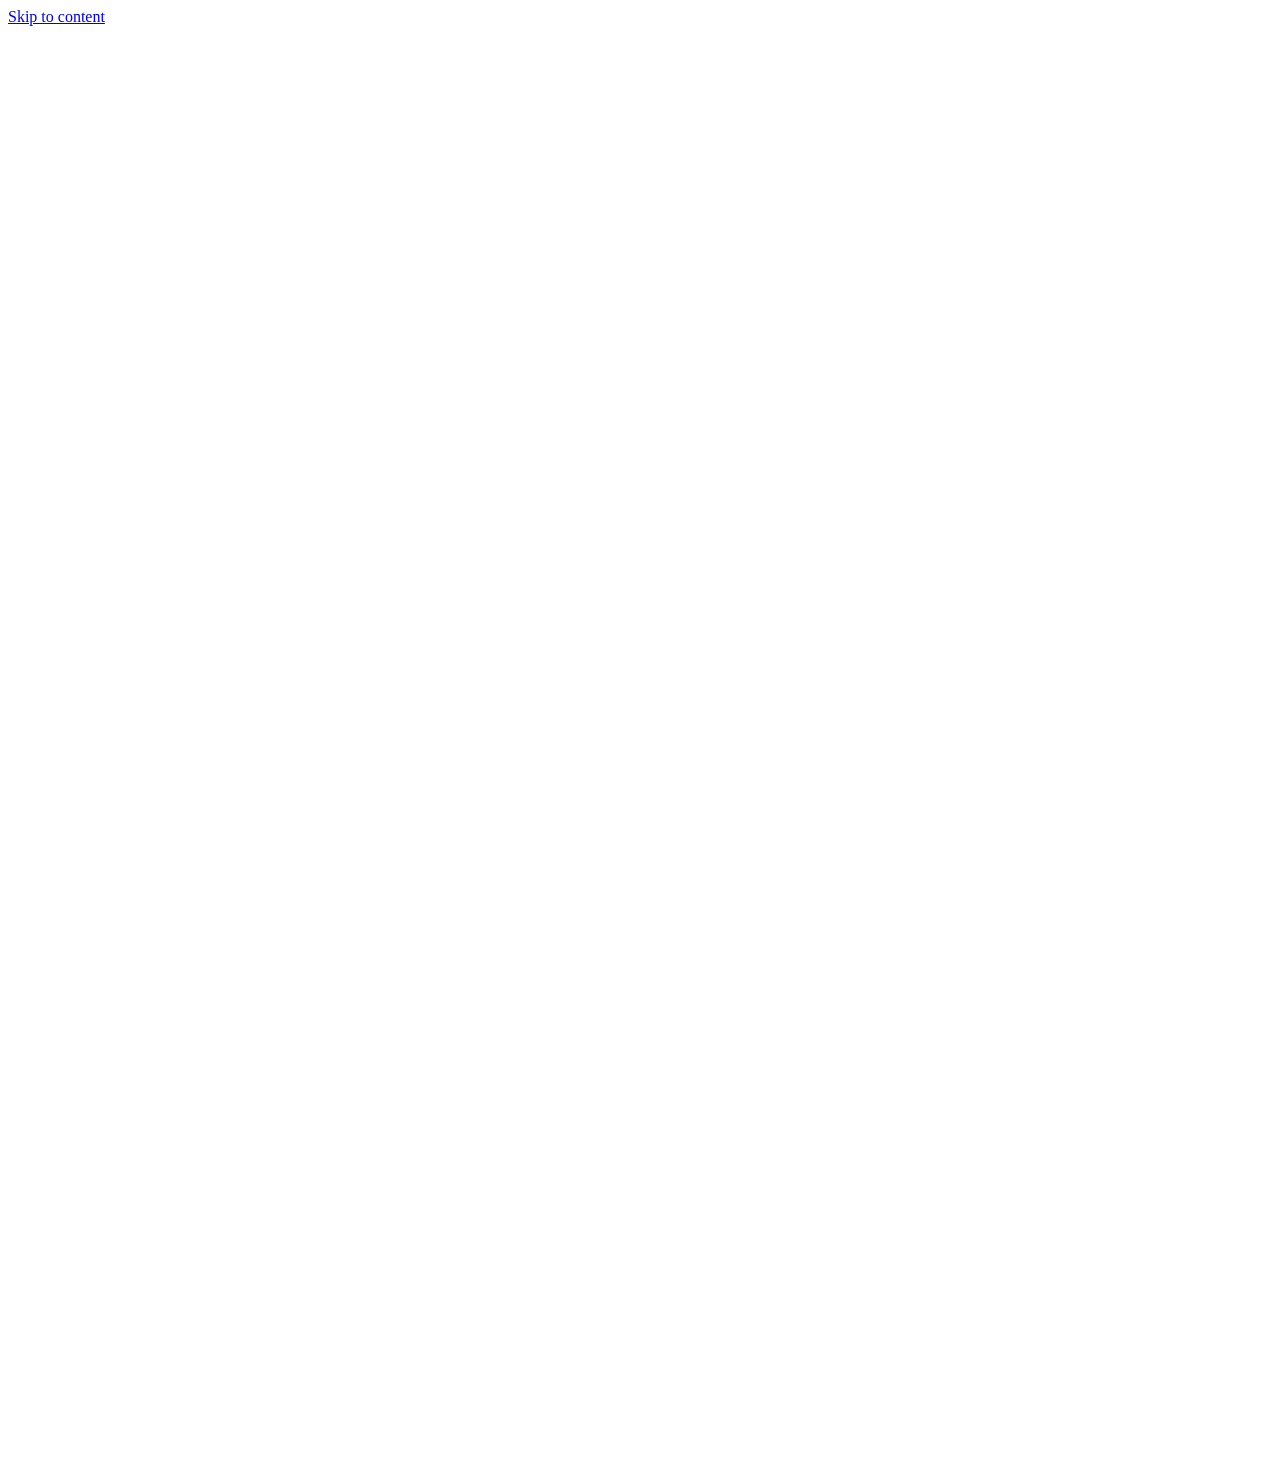
==== 404/index.html @ fbb44039 "Publish evidence-safe portfolio as static site Static export of the rebuilt pm-portfolio: seven veri" ====
<!DOCTYPE html><html lang="en" class="instrument_serif_d5e7c372-module__6NGlDq__variable plus_jakarta_sans_c3260f88-module__ES_wYa__variable"><head><meta charSet="utf-8"/><meta name="viewport" content="width=device-width, initial-scale=1"/><link rel="stylesheet" href="/tylerwilliamwick/_next/static/chunks/0h~-epq3yc2uf.css" data-precedence="next"/><link rel="preload" as="script" fetchPriority="low" href="/tylerwilliamwick/_next/static/chunks/0p8tu7idk~nwx.js"/><script src="/tylerwilliamwick/_next/static/chunks/0pqt~8bl3ukh4.js" async=""></script><script src="/tylerwilliamwick/_next/static/chunks/00ilazh50sdzh.js" async=""></script><script src="/tylerwilliamwick/_next/static/chunks/0a59xkexfu871.js" async=""></script><script src="/tylerwilliamwick/_next/static/chunks/turbopack-0uzertgz7yyrw.js" async=""></script><script src="/tylerwilliamwick/_next/static/chunks/0vhbjlxnb4~6s.js" async=""></script><script src="/tylerwilliamwick/_next/static/chunks/0chso0l1r0d9t.js" async=""></script><script src="/tylerwilliamwick/_next/static/chunks/0~n~fm.qzog68.js" async=""></script><script src="/tylerwilliamwick/_next/static/chunks/0d3shmwh5_nmn.js" async=""></script><script src="/tylerwilliamwick/_next/static/chunks/0wwnb79h1mkk2.js" async=""></script><script src="/tylerwilliamwick/_next/static/chunks/0ka051yepewro.js" async=""></script><meta name="robots" content="noindex"/><meta name="next-size-adjust" content=""/><title>Tyler Wick | GIS &amp; AI in Government | GovTech Product Leader</title><meta name="description" content="GovTech product leader specializing in GIS, location intelligence, and AI for government platforms. Case studies in geospatial integration, GeoAI assessment, and civic technology delivery."/><meta property="og:title" content="Tyler Wick | GIS &amp; AI in Government"/><meta property="og:description" content="GovTech product manager: GIS/ArcGIS integration programs, AI capability assessment, and civic workflow products. Case studies in geospatial integration and civic technology delivery."/><meta property="og:image" content="https://pm-portfolio-woad-seven.vercel.app/og-image.png"/><meta property="og:image:width" content="1200"/><meta property="og:image:height" content="630"/><meta property="og:image:alt" content="Tyler Wick - GIS &amp; AI in Government"/><meta property="og:type" content="website"/><meta name="twitter:card" content="summary_large_image"/><meta name="twitter:title" content="Tyler Wick | GIS &amp; AI in Government"/><meta name="twitter:description" content="GovTech product manager: GIS integration programs, AI capability assessment, and civic workflow products."/><meta name="twitter:image" content="https://pm-portfolio-woad-seven.vercel.app/og-image.png"/><link rel="icon" href="/tylerwilliamwick/icon.svg?icon.07~yqx8c39y--.svg" sizes="any" type="image/svg+xml"/><script>(function(){var d=document.documentElement;var t=localStorage.getItem('theme');if(t==='dark'||(t!=='light'&&matchMedia('(prefers-color-scheme:dark)').matches))d.classList.add('dark')})()</script><script src="/tylerwilliamwick/_next/static/chunks/03~yq9q893hmn.js" noModule=""></script></head><body><div hidden=""><!--$--><!--/$--></div><a href="#main-content" class="sr-only focus:not-sr-only focus:fixed focus:top-4 focus:left-4 focus:z-50 focus:px-4 focus:py-2 focus:bg-accent focus:text-white focus:rounded focus:text-sm">Skip to content</a><script type="application/ld+json">{"@context":"https://schema.org","@type":"Person","name":"Tyler Wick","jobTitle":"Product Manager","url":"https://pm-portfolio-woad-seven.vercel.app","sameAs":["https://www.linkedin.com/in/tylerwilliamwick/","https://github.com/tylerwilliamwick"]}</script><div style="opacity:0"><div class="min-h-screen flex items-center justify-center px-6"><div class="text-center max-w-md"><p class="font-serif text-7xl text-accent/20 mb-6">404</p><h1 class="font-serif text-2xl text-text mb-3">Page not found</h1><p class="text-text-secondary mb-8">The page you’re looking for doesn’t exist or has been moved.</p><a class="text-sm text-accent hover:text-accent-hover transition-colors inline-flex items-center gap-1.5" href="/tylerwilliamwick/"><svg class="w-3.5 h-3.5" fill="none" viewBox="0 0 24 24" stroke-width="2" stroke="currentColor" aria-hidden="true"><path stroke-linecap="round" stroke-linejoin="round" d="M10.5 19.5L3 12m0 0l7.5-7.5M3 12h18"></path></svg>Back to homepage</a></div></div><!--$--><!--/$--></div><!--$!--><template data-dgst="BAILOUT_TO_CLIENT_SIDE_RENDERING"></template><!--/$--><script src="/tylerwilliamwick/_next/static/chunks/0p8tu7idk~nwx.js" id="_R_" async=""></script><script>(self.__next_f=self.__next_f||[]).push([0])</script><script>self.__next_f.push([1,"1:\"$Sreact.fragment\"\n2:I[30824,[\"/tylerwilliamwick/_next/static/chunks/0vhbjlxnb4~6s.js\",\"/tylerwilliamwick/_next/static/chunks/0chso0l1r0d9t.js\",\"/tylerwilliamwick/_next/static/chunks/0~n~fm.qzog68.js\",\"/tylerwilliamwick/_next/static/chunks/0d3shmwh5_nmn.js\"],\"default\"]\n3:I[39756,[\"/tylerwilliamwick/_next/static/chunks/0vhbjlxnb4~6s.js\",\"/tylerwilliamwick/_next/static/chunks/0chso0l1r0d9t.js\",\"/tylerwilliamwick/_next/static/chunks/0~n~fm.qzog68.js\",\"/tylerwilliamwick/_next/static/chunks/0d3shmwh5_nmn.js\"],\"default\"]\n4:I[16868,[\"/tylerwilliamwick/_next/static/chunks/0vhbjlxnb4~6s.js\",\"/tylerwilliamwick/_next/static/chunks/0chso0l1r0d9t.js\",\"/tylerwilliamwick/_next/static/chunks/0~n~fm.qzog68.js\",\"/tylerwilliamwick/_next/static/chunks/0d3shmwh5_nmn.js\",\"/tylerwilliamwick/_next/static/chunks/0wwnb79h1mkk2.js\"],\"default\"]\n5:I[37457,[\"/tylerwilliamwick/_next/static/chunks/0vhbjlxnb4~6s.js\",\"/tylerwilliamwick/_next/static/chunks/0chso0l1r0d9t.js\",\"/tylerwilliamwick/_next/static/chunks/0~n~fm.qzog68.js\",\"/tylerwilliamwick/_next/static/chunks/0d3shmwh5_nmn.js\"],\"default\"]\n6:I[22016,[\"/tylerwilliamwick/_next/static/chunks/0vhbjlxnb4~6s.js\",\"/tylerwilliamwick/_next/static/chunks/0chso0l1r0d9t.js\",\"/tylerwilliamwick/_next/static/chunks/0~n~fm.qzog68.js\",\"/tylerwilliamwick/_next/static/chunks/0d3shmwh5_nmn.js\",\"/tylerwilliamwick/_next/static/chunks/0ka051yepewro.js\"],\"\"]\n7:I[2355,[\"/tylerwilliamwick/_next/static/chunks/0vhbjlxnb4~6s.js\",\"/tylerwilliamwick/_next/static/chunks/0chso0l1r0d9t.js\",\"/tylerwilliamwick/_next/static/chunks/0~n~fm.qzog68.js\",\"/tylerwilliamwick/_next/static/chunks/0d3shmwh5_nmn.js\"],\"Analytics\"]\nc:I[68027,[\"/tylerwilliamwick/_next/static/chunks/0vhbjlxnb4~6s.js\",\"/tylerwilliamwick/_next/static/chunks/0chso0l1r0d9t.js\",\"/tylerwilliamwick/_next/static/chunks/0~n~fm.qzog68.js\",\"/tylerwilliamwick/_next/static/chunks/0d3shmwh5_nmn.js\"],\"default\",1]\n:HL[\"/tylerwilliamwick/_next/static/chunks/0h~-epq3yc2uf.css\",\"style\"]\n"])</script><script>self.__next_f.push([1,"0:{\"P\":null,\"c\":[\"\",\"_not-found\",\"\"],\"q\":\"\",\"i\":false,\"f\":[[[\"\",{\"children\":[\"/_not-found\",{\"children\":[\"__PAGE__\",{}]}]},\"$undefined\",\"$undefined\",16],[[\"$\",\"$1\",\"c\",{\"children\":[[[\"$\",\"link\",\"0\",{\"rel\":\"stylesheet\",\"href\":\"/tylerwilliamwick/_next/static/chunks/0h~-epq3yc2uf.css\",\"precedence\":\"next\",\"crossOrigin\":\"$undefined\",\"nonce\":\"$undefined\"}],[\"$\",\"script\",\"script-0\",{\"src\":\"/tylerwilliamwick/_next/static/chunks/0vhbjlxnb4~6s.js\",\"async\":true,\"nonce\":\"$undefined\"}],[\"$\",\"script\",\"script-1\",{\"src\":\"/tylerwilliamwick/_next/static/chunks/0chso0l1r0d9t.js\",\"async\":true,\"nonce\":\"$undefined\"}],[\"$\",\"script\",\"script-2\",{\"src\":\"/tylerwilliamwick/_next/static/chunks/0~n~fm.qzog68.js\",\"async\":true,\"nonce\":\"$undefined\"}],[\"$\",\"script\",\"script-3\",{\"src\":\"/tylerwilliamwick/_next/static/chunks/0d3shmwh5_nmn.js\",\"async\":true,\"nonce\":\"$undefined\"}]],[\"$\",\"html\",null,{\"lang\":\"en\",\"className\":\"instrument_serif_d5e7c372-module__6NGlDq__variable plus_jakarta_sans_c3260f88-module__ES_wYa__variable\",\"children\":[[\"$\",\"head\",null,{\"children\":[\"$\",\"script\",null,{\"dangerouslySetInnerHTML\":{\"__html\":\"(function(){var d=document.documentElement;var t=localStorage.getItem('theme');if(t==='dark'||(t!=='light'\u0026\u0026matchMedia('(prefers-color-scheme:dark)').matches))d.classList.add('dark')})()\"}}]}],[\"$\",\"body\",null,{\"children\":[[\"$\",\"a\",null,{\"href\":\"#main-content\",\"className\":\"sr-only focus:not-sr-only focus:fixed focus:top-4 focus:left-4 focus:z-50 focus:px-4 focus:py-2 focus:bg-accent focus:text-white focus:rounded focus:text-sm\",\"children\":\"Skip to content\"}],[\"$\",\"script\",null,{\"type\":\"application/ld+json\",\"dangerouslySetInnerHTML\":{\"__html\":\"{\\\"@context\\\":\\\"https://schema.org\\\",\\\"@type\\\":\\\"Person\\\",\\\"name\\\":\\\"Tyler Wick\\\",\\\"jobTitle\\\":\\\"Product Manager\\\",\\\"url\\\":\\\"https://pm-portfolio-woad-seven.vercel.app\\\",\\\"sameAs\\\":[\\\"https://www.linkedin.com/in/tylerwilliamwick/\\\",\\\"https://github.com/tylerwilliamwick\\\"]}\"}}],[\"$\",\"$L2\",null,{\"children\":[\"$\",\"$L3\",null,{\"parallelRouterKey\":\"children\",\"error\":\"$undefined\",\"errorStyles\":\"$undefined\",\"errorScripts\":\"$undefined\",\"template\":[\"$\",\"$L4\",null,{\"children\":[\"$\",\"$L5\",null,{}]}],\"templateStyles\":[],\"templateScripts\":[[\"$\",\"script\",\"script-0\",{\"src\":\"/tylerwilliamwick/_next/static/chunks/0wwnb79h1mkk2.js\",\"async\":true}]],\"notFound\":[[\"$\",\"div\",null,{\"className\":\"min-h-screen flex items-center justify-center px-6\",\"children\":[\"$\",\"div\",null,{\"className\":\"text-center max-w-md\",\"children\":[[\"$\",\"p\",null,{\"className\":\"font-serif text-7xl text-accent/20 mb-6\",\"children\":\"404\"}],[\"$\",\"h1\",null,{\"className\":\"font-serif text-2xl text-text mb-3\",\"children\":\"Page not found\"}],[\"$\",\"p\",null,{\"className\":\"text-text-secondary mb-8\",\"children\":\"The page you’re looking for doesn’t exist or has been moved.\"}],[\"$\",\"$L6\",null,{\"href\":\"/\",\"className\":\"text-sm text-accent hover:text-accent-hover transition-colors inline-flex items-center gap-1.5\",\"children\":[[\"$\",\"svg\",null,{\"className\":\"w-3.5 h-3.5\",\"fill\":\"none\",\"viewBox\":\"0 0 24 24\",\"strokeWidth\":2,\"stroke\":\"currentColor\",\"aria-hidden\":\"true\",\"children\":[\"$\",\"path\",null,{\"strokeLinecap\":\"round\",\"strokeLinejoin\":\"round\",\"d\":\"M10.5 19.5L3 12m0 0l7.5-7.5M3 12h18\"}]}],\"Back to homepage\"]}]]}]}],[]],\"forbidden\":\"$undefined\",\"unauthorized\":\"$undefined\"}]}],[\"$\",\"$L7\",null,{}]]}]]}]]}],{\"children\":[[\"$\",\"$1\",\"c\",{\"children\":[null,[\"$\",\"$L3\",null,{\"parallelRouterKey\":\"children\",\"error\":\"$undefined\",\"errorStyles\":\"$undefined\",\"errorScripts\":\"$undefined\",\"template\":[\"$\",\"$L5\",null,{}],\"templateStyles\":\"$undefined\",\"templateScripts\":\"$undefined\",\"notFound\":\"$undefined\",\"forbidden\":\"$undefined\",\"unauthorized\":\"$undefined\"}]]}],{\"children\":[[\"$\",\"$1\",\"c\",{\"children\":[[\"$\",\"div\",null,{\"className\":\"min-h-screen flex items-center justify-center px-6\",\"children\":[\"$\",\"div\",null,{\"className\":\"text-center max-w-md\",\"children\":[[\"$\",\"p\",null,{\"className\":\"font-serif text-7xl text-accent/20 mb-6\",\"children\":\"404\"}],[\"$\",\"h1\",null,{\"className\":\"font-serif text-2xl text-text mb-3\",\"children\":\"Page not found\"}],[\"$\",\"p\",null,{\"className\":\"text-text-secondary mb-8\",\"children\":\"The page you’re looking for doesn’t exist or has been moved.\"}],[\"$\",\"$L6\",null,{\"href\":\"/\",\"className\":\"text-sm text-accent hover:text-accent-hover transition-colors inline-flex items-center gap-1.5\",\"children\":[[\"$\",\"svg\",null,{\"className\":\"w-3.5 h-3.5\",\"fill\":\"none\",\"viewBox\":\"0 0 24 24\",\"strokeWidth\":2,\"stroke\":\"currentColor\",\"aria-hidden\":\"true\",\"children\":[\"$\",\"path\",null,{\"strokeLinecap\":\"round\",\"strokeLinejoin\":\"round\",\"d\":\"M10.5 19.5L3 12m0 0l7.5-7.5M3 12h18\"}]}],\"Back to homepage\"]}]]}]}],[\"$L8\"],\"$L9\"]}],{},null,false,null]},null,false,\"$@a\"]},null,false,null],\"$Lb\",false]],\"m\":\"$undefined\",\"G\":[\"$c\",[\"$Ld\"]],\"S\":true,\"h\":null,\"s\":\"$undefined\",\"l\":\"$undefined\",\"p\":\"$undefined\",\"d\":\"$undefined\",\"b\":\"iByY97Pp505e5yrTgI9IR\"}\n"])</script><script>self.__next_f.push([1,"e:I[97367,[\"/tylerwilliamwick/_next/static/chunks/0vhbjlxnb4~6s.js\",\"/tylerwilliamwick/_next/static/chunks/0chso0l1r0d9t.js\",\"/tylerwilliamwick/_next/static/chunks/0~n~fm.qzog68.js\",\"/tylerwilliamwick/_next/static/chunks/0d3shmwh5_nmn.js\"],\"OutletBoundary\"]\nf:\"$Sreact.suspense\"\n12:I[97367,[\"/tylerwilliamwick/_next/static/chunks/0vhbjlxnb4~6s.js\",\"/tylerwilliamwick/_next/static/chunks/0chso0l1r0d9t.js\",\"/tylerwilliamwick/_next/static/chunks/0~n~fm.qzog68.js\",\"/tylerwilliamwick/_next/static/chunks/0d3shmwh5_nmn.js\"],\"ViewportBoundary\"]\n14:I[97367,[\"/tylerwilliamwick/_next/static/chunks/0vhbjlxnb4~6s.js\",\"/tylerwilliamwick/_next/static/chunks/0chso0l1r0d9t.js\",\"/tylerwilliamwick/_next/static/chunks/0~n~fm.qzog68.js\",\"/tylerwilliamwick/_next/static/chunks/0d3shmwh5_nmn.js\"],\"MetadataBoundary\"]\n8:[\"$\",\"script\",\"script-0\",{\"src\":\"/tylerwilliamwick/_next/static/chunks/0ka051yepewro.js\",\"async\":true,\"nonce\":\"$undefined\"}]\n9:[\"$\",\"$Le\",null,{\"children\":[\"$\",\"$f\",null,{\"name\":\"Next.MetadataOutlet\",\"children\":\"$@10\"}]}]\n11:[]\na:\"$W11\"\nb:[\"$\",\"$1\",\"h\",{\"children\":[[\"$\",\"meta\",null,{\"name\":\"robots\",\"content\":\"noindex\"}],[\"$\",\"$L12\",null,{\"children\":\"$L13\"}],[\"$\",\"div\",null,{\"hidden\":true,\"children\":[\"$\",\"$L14\",null,{\"children\":[\"$\",\"$f\",null,{\"name\":\"Next.Metadata\",\"children\":\"$L15\"}]}]}],[\"$\",\"meta\",null,{\"name\":\"next-size-adjust\",\"content\":\"\"}]]}]\nd:[\"$\",\"link\",\"0\",{\"rel\":\"stylesheet\",\"href\":\"/tylerwilliamwick/_next/static/chunks/0h~-epq3yc2uf.css\",\"precedence\":\"next\",\"crossOrigin\":\"$undefined\",\"nonce\":\"$undefined\"}]\n"])</script><script>self.__next_f.push([1,"13:[[\"$\",\"meta\",\"0\",{\"charSet\":\"utf-8\"}],[\"$\",\"meta\",\"1\",{\"name\":\"viewport\",\"content\":\"width=device-width, initial-scale=1\"}]]\n"])</script><script>self.__next_f.push([1,"16:I[27201,[\"/tylerwilliamwick/_next/static/chunks/0vhbjlxnb4~6s.js\",\"/tylerwilliamwick/_next/static/chunks/0chso0l1r0d9t.js\",\"/tylerwilliamwick/_next/static/chunks/0~n~fm.qzog68.js\",\"/tylerwilliamwick/_next/static/chunks/0d3shmwh5_nmn.js\"],\"IconMark\"]\n10:null\n"])</script><script>self.__next_f.push([1,"15:[[\"$\",\"title\",\"0\",{\"children\":\"Tyler Wick | GIS \u0026 AI in Government | GovTech Product Leader\"}],[\"$\",\"meta\",\"1\",{\"name\":\"description\",\"content\":\"GovTech product leader specializing in GIS, location intelligence, and AI for government platforms. Case studies in geospatial integration, GeoAI assessment, and civic technology delivery.\"}],[\"$\",\"meta\",\"2\",{\"property\":\"og:title\",\"content\":\"Tyler Wick | GIS \u0026 AI in Government\"}],[\"$\",\"meta\",\"3\",{\"property\":\"og:description\",\"content\":\"GovTech product manager: GIS/ArcGIS integration programs, AI capability assessment, and civic workflow products. Case studies in geospatial integration and civic technology delivery.\"}],[\"$\",\"meta\",\"4\",{\"property\":\"og:image\",\"content\":\"https://pm-portfolio-woad-seven.vercel.app/og-image.png\"}],[\"$\",\"meta\",\"5\",{\"property\":\"og:image:width\",\"content\":\"1200\"}],[\"$\",\"meta\",\"6\",{\"property\":\"og:image:height\",\"content\":\"630\"}],[\"$\",\"meta\",\"7\",{\"property\":\"og:image:alt\",\"content\":\"Tyler Wick - GIS \u0026 AI in Government\"}],[\"$\",\"meta\",\"8\",{\"property\":\"og:type\",\"content\":\"website\"}],[\"$\",\"meta\",\"9\",{\"name\":\"twitter:card\",\"content\":\"summary_large_image\"}],[\"$\",\"meta\",\"10\",{\"name\":\"twitter:title\",\"content\":\"Tyler Wick | GIS \u0026 AI in Government\"}],[\"$\",\"meta\",\"11\",{\"name\":\"twitter:description\",\"content\":\"GovTech product manager: GIS integration programs, AI capability assessment, and civic workflow products.\"}],[\"$\",\"meta\",\"12\",{\"name\":\"twitter:image\",\"content\":\"https://pm-portfolio-woad-seven.vercel.app/og-image.png\"}],[\"$\",\"link\",\"13\",{\"rel\":\"icon\",\"href\":\"/tylerwilliamwick/icon.svg?icon.07~yqx8c39y--.svg\",\"sizes\":\"any\",\"type\":\"image/svg+xml\"}],[\"$\",\"$L16\",\"14\",{}]]\n"])</script></body></html>
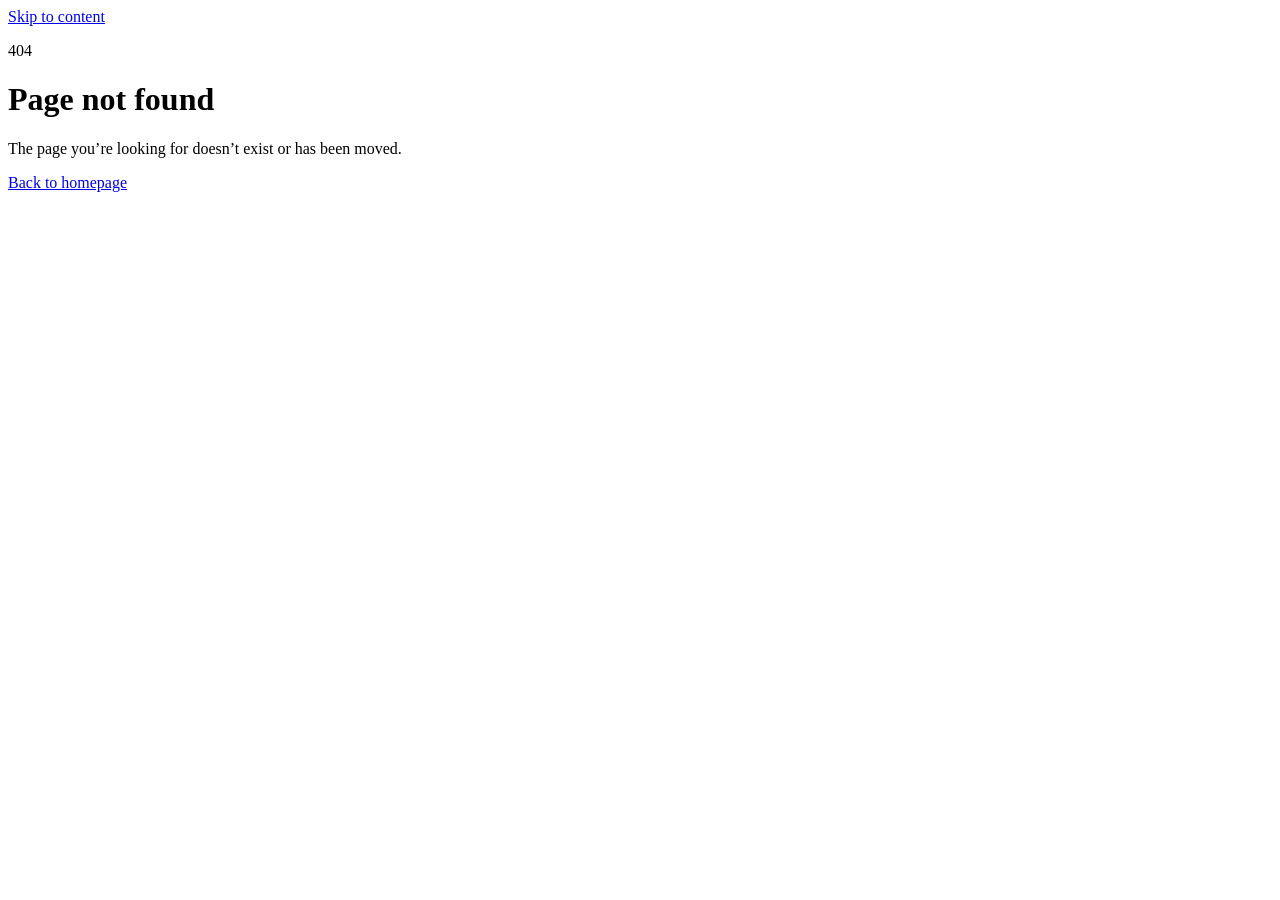
==== commit eb1db907: "feat: restore evidence-first portfolio UI" ====
--- a/404/index.html
+++ b/404/index.html
@@ -1 +1 @@
-<!DOCTYPE html><html lang="en" class="instrument_serif_d5e7c372-module__6NGlDq__variable plus_jakarta_sans_c3260f88-module__ES_wYa__variable"><head><meta charSet="utf-8"/><meta name="viewport" content="width=device-width, initial-scale=1"/><link rel="stylesheet" href="/tylerwilliamwick/_next/static/chunks/0h~-epq3yc2uf.css" data-precedence="next"/><link rel="preload" as="script" fetchPriority="low" href="/tylerwilliamwick/_next/static/chunks/0p8tu7idk~nwx.js"/><script src="/tylerwilliamwick/_next/static/chunks/0pqt~8bl3ukh4.js" async=""></script><script src="/tylerwilliamwick/_next/static/chunks/00ilazh50sdzh.js" async=""></script><script src="/tylerwilliamwick/_next/static/chunks/0a59xkexfu871.js" async=""></script><script src="/tylerwilliamwick/_next/static/chunks/turbopack-0uzertgz7yyrw.js" async=""></script><script src="/tylerwilliamwick/_next/static/chunks/0vhbjlxnb4~6s.js" async=""></script><script src="/tylerwilliamwick/_next/static/chunks/0chso0l1r0d9t.js" async=""></script><script src="/tylerwilliamwick/_next/static/chunks/0~n~fm.qzog68.js" async=""></script><script src="/tylerwilliamwick/_next/static/chunks/0d3shmwh5_nmn.js" async=""></script><script src="/tylerwilliamwick/_next/static/chunks/0wwnb79h1mkk2.js" async=""></script><script src="/tylerwilliamwick/_next/static/chunks/0ka051yepewro.js" async=""></script><meta name="robots" content="noindex"/><meta name="next-size-adjust" content=""/><title>Tyler Wick | GIS &amp; AI in Government | GovTech Product Leader</title><meta name="description" content="GovTech product leader specializing in GIS, location intelligence, and AI for government platforms. Case studies in geospatial integration, GeoAI assessment, and civic technology delivery."/><meta property="og:title" content="Tyler Wick | GIS &amp; AI in Government"/><meta property="og:description" content="GovTech product manager: GIS/ArcGIS integration programs, AI capability assessment, and civic workflow products. Case studies in geospatial integration and civic technology delivery."/><meta property="og:image" content="https://pm-portfolio-woad-seven.vercel.app/og-image.png"/><meta property="og:image:width" content="1200"/><meta property="og:image:height" content="630"/><meta property="og:image:alt" content="Tyler Wick - GIS &amp; AI in Government"/><meta property="og:type" content="website"/><meta name="twitter:card" content="summary_large_image"/><meta name="twitter:title" content="Tyler Wick | GIS &amp; AI in Government"/><meta name="twitter:description" content="GovTech product manager: GIS integration programs, AI capability assessment, and civic workflow products."/><meta name="twitter:image" content="https://pm-portfolio-woad-seven.vercel.app/og-image.png"/><link rel="icon" href="/tylerwilliamwick/icon.svg?icon.07~yqx8c39y--.svg" sizes="any" type="image/svg+xml"/><script>(function(){var d=document.documentElement;var t=localStorage.getItem('theme');if(t==='dark'||(t!=='light'&&matchMedia('(prefers-color-scheme:dark)').matches))d.classList.add('dark')})()</script><script src="/tylerwilliamwick/_next/static/chunks/03~yq9q893hmn.js" noModule=""></script></head><body><div hidden=""><!--$--><!--/$--></div><a href="#main-content" class="sr-only focus:not-sr-only focus:fixed focus:top-4 focus:left-4 focus:z-50 focus:px-4 focus:py-2 focus:bg-accent focus:text-white focus:rounded focus:text-sm">Skip to content</a><script type="application/ld+json">{"@context":"https://schema.org","@type":"Person","name":"Tyler Wick","jobTitle":"Product Manager","url":"https://pm-portfolio-woad-seven.vercel.app","sameAs":["https://www.linkedin.com/in/tylerwilliamwick/","https://github.com/tylerwilliamwick"]}</script><div style="opacity:0"><div class="min-h-screen flex items-center justify-center px-6"><div class="text-center max-w-md"><p class="font-serif text-7xl text-accent/20 mb-6">404</p><h1 class="font-serif text-2xl text-text mb-3">Page not found</h1><p class="text-text-secondary mb-8">The page you’re looking for doesn’t exist or has been moved.</p><a class="text-sm text-accent hover:text-accent-hover transition-colors inline-flex items-center gap-1.5" href="/tylerwilliamwick/"><svg class="w-3.5 h-3.5" fill="none" viewBox="0 0 24 24" stroke-width="2" stroke="currentColor" aria-hidden="true"><path stroke-linecap="round" stroke-linejoin="round" d="M10.5 19.5L3 12m0 0l7.5-7.5M3 12h18"></path></svg>Back to homepage</a></div></div><!--$--><!--/$--></div><!--$!--><template data-dgst="BAILOUT_TO_CLIENT_SIDE_RENDERING"></template><!--/$--><script src="/tylerwilliamwick/_next/static/chunks/0p8tu7idk~nwx.js" id="_R_" async=""></script><script>(self.__next_f=self.__next_f||[]).push([0])</script><script>self.__next_f.push([1,"1:\"$Sreact.fragment\"\n2:I[30824,[\"/tylerwilliamwick/_next/static/chunks/0vhbjlxnb4~6s.js\",\"/tylerwilliamwick/_next/static/chunks/0chso0l1r0d9t.js\",\"/tylerwilliamwick/_next/static/chunks/0~n~fm.qzog68.js\",\"/tylerwilliamwick/_next/static/chunks/0d3shmwh5_nmn.js\"],\"default\"]\n3:I[39756,[\"/tylerwilliamwick/_next/static/chunks/0vhbjlxnb4~6s.js\",\"/tylerwilliamwick/_next/static/chunks/0chso0l1r0d9t.js\",\"/tylerwilliamwick/_next/static/chunks/0~n~fm.qzog68.js\",\"/tylerwilliamwick/_next/static/chunks/0d3shmwh5_nmn.js\"],\"default\"]\n4:I[16868,[\"/tylerwilliamwick/_next/static/chunks/0vhbjlxnb4~6s.js\",\"/tylerwilliamwick/_next/static/chunks/0chso0l1r0d9t.js\",\"/tylerwilliamwick/_next/static/chunks/0~n~fm.qzog68.js\",\"/tylerwilliamwick/_next/static/chunks/0d3shmwh5_nmn.js\",\"/tylerwilliamwick/_next/static/chunks/0wwnb79h1mkk2.js\"],\"default\"]\n5:I[37457,[\"/tylerwilliamwick/_next/static/chunks/0vhbjlxnb4~6s.js\",\"/tylerwilliamwick/_next/static/chunks/0chso0l1r0d9t.js\",\"/tylerwilliamwick/_next/static/chunks/0~n~fm.qzog68.js\",\"/tylerwilliamwick/_next/static/chunks/0d3shmwh5_nmn.js\"],\"default\"]\n6:I[22016,[\"/tylerwilliamwick/_next/static/chunks/0vhbjlxnb4~6s.js\",\"/tylerwilliamwick/_next/static/chunks/0chso0l1r0d9t.js\",\"/tylerwilliamwick/_next/static/chunks/0~n~fm.qzog68.js\",\"/tylerwilliamwick/_next/static/chunks/0d3shmwh5_nmn.js\",\"/tylerwilliamwick/_next/static/chunks/0ka051yepewro.js\"],\"\"]\n7:I[2355,[\"/tylerwilliamwick/_next/static/chunks/0vhbjlxnb4~6s.js\",\"/tylerwilliamwick/_next/static/chunks/0chso0l1r0d9t.js\",\"/tylerwilliamwick/_next/static/chunks/0~n~fm.qzog68.js\",\"/tylerwilliamwick/_next/static/chunks/0d3shmwh5_nmn.js\"],\"Analytics\"]\nc:I[68027,[\"/tylerwilliamwick/_next/static/chunks/0vhbjlxnb4~6s.js\",\"/tylerwilliamwick/_next/static/chunks/0chso0l1r0d9t.js\",\"/tylerwilliamwick/_next/static/chunks/0~n~fm.qzog68.js\",\"/tylerwilliamwick/_next/static/chunks/0d3shmwh5_nmn.js\"],\"default\",1]\n:HL[\"/tylerwilliamwick/_next/static/chunks/0h~-epq3yc2uf.css\",\"style\"]\n"])</script><script>self.__next_f.push([1,"0:{\"P\":null,\"c\":[\"\",\"_not-found\",\"\"],\"q\":\"\",\"i\":false,\"f\":[[[\"\",{\"children\":[\"/_not-found\",{\"children\":[\"__PAGE__\",{}]}]},\"$undefined\",\"$undefined\",16],[[\"$\",\"$1\",\"c\",{\"children\":[[[\"$\",\"link\",\"0\",{\"rel\":\"stylesheet\",\"href\":\"/tylerwilliamwick/_next/static/chunks/0h~-epq3yc2uf.css\",\"precedence\":\"next\",\"crossOrigin\":\"$undefined\",\"nonce\":\"$undefined\"}],[\"$\",\"script\",\"script-0\",{\"src\":\"/tylerwilliamwick/_next/static/chunks/0vhbjlxnb4~6s.js\",\"async\":true,\"nonce\":\"$undefined\"}],[\"$\",\"script\",\"script-1\",{\"src\":\"/tylerwilliamwick/_next/static/chunks/0chso0l1r0d9t.js\",\"async\":true,\"nonce\":\"$undefined\"}],[\"$\",\"script\",\"script-2\",{\"src\":\"/tylerwilliamwick/_next/static/chunks/0~n~fm.qzog68.js\",\"async\":true,\"nonce\":\"$undefined\"}],[\"$\",\"script\",\"script-3\",{\"src\":\"/tylerwilliamwick/_next/static/chunks/0d3shmwh5_nmn.js\",\"async\":true,\"nonce\":\"$undefined\"}]],[\"$\",\"html\",null,{\"lang\":\"en\",\"className\":\"instrument_serif_d5e7c372-module__6NGlDq__variable plus_jakarta_sans_c3260f88-module__ES_wYa__variable\",\"children\":[[\"$\",\"head\",null,{\"children\":[\"$\",\"script\",null,{\"dangerouslySetInnerHTML\":{\"__html\":\"(function(){var d=document.documentElement;var t=localStorage.getItem('theme');if(t==='dark'||(t!=='light'\u0026\u0026matchMedia('(prefers-color-scheme:dark)').matches))d.classList.add('dark')})()\"}}]}],[\"$\",\"body\",null,{\"children\":[[\"$\",\"a\",null,{\"href\":\"#main-content\",\"className\":\"sr-only focus:not-sr-only focus:fixed focus:top-4 focus:left-4 focus:z-50 focus:px-4 focus:py-2 focus:bg-accent focus:text-white focus:rounded focus:text-sm\",\"children\":\"Skip to content\"}],[\"$\",\"script\",null,{\"type\":\"application/ld+json\",\"dangerouslySetInnerHTML\":{\"__html\":\"{\\\"@context\\\":\\\"https://schema.org\\\",\\\"@type\\\":\\\"Person\\\",\\\"name\\\":\\\"Tyler Wick\\\",\\\"jobTitle\\\":\\\"Product Manager\\\",\\\"url\\\":\\\"https://pm-portfolio-woad-seven.vercel.app\\\",\\\"sameAs\\\":[\\\"https://www.linkedin.com/in/tylerwilliamwick/\\\",\\\"https://github.com/tylerwilliamwick\\\"]}\"}}],[\"$\",\"$L2\",null,{\"children\":[\"$\",\"$L3\",null,{\"parallelRouterKey\":\"children\",\"error\":\"$undefined\",\"errorStyles\":\"$undefined\",\"errorScripts\":\"$undefined\",\"template\":[\"$\",\"$L4\",null,{\"children\":[\"$\",\"$L5\",null,{}]}],\"templateStyles\":[],\"templateScripts\":[[\"$\",\"script\",\"script-0\",{\"src\":\"/tylerwilliamwick/_next/static/chunks/0wwnb79h1mkk2.js\",\"async\":true}]],\"notFound\":[[\"$\",\"div\",null,{\"className\":\"min-h-screen flex items-center justify-center px-6\",\"children\":[\"$\",\"div\",null,{\"className\":\"text-center max-w-md\",\"children\":[[\"$\",\"p\",null,{\"className\":\"font-serif text-7xl text-accent/20 mb-6\",\"children\":\"404\"}],[\"$\",\"h1\",null,{\"className\":\"font-serif text-2xl text-text mb-3\",\"children\":\"Page not found\"}],[\"$\",\"p\",null,{\"className\":\"text-text-secondary mb-8\",\"children\":\"The page you’re looking for doesn’t exist or has been moved.\"}],[\"$\",\"$L6\",null,{\"href\":\"/\",\"className\":\"text-sm text-accent hover:text-accent-hover transition-colors inline-flex items-center gap-1.5\",\"children\":[[\"$\",\"svg\",null,{\"className\":\"w-3.5 h-3.5\",\"fill\":\"none\",\"viewBox\":\"0 0 24 24\",\"strokeWidth\":2,\"stroke\":\"currentColor\",\"aria-hidden\":\"true\",\"children\":[\"$\",\"path\",null,{\"strokeLinecap\":\"round\",\"strokeLinejoin\":\"round\",\"d\":\"M10.5 19.5L3 12m0 0l7.5-7.5M3 12h18\"}]}],\"Back to homepage\"]}]]}]}],[]],\"forbidden\":\"$undefined\",\"unauthorized\":\"$undefined\"}]}],[\"$\",\"$L7\",null,{}]]}]]}]]}],{\"children\":[[\"$\",\"$1\",\"c\",{\"children\":[null,[\"$\",\"$L3\",null,{\"parallelRouterKey\":\"children\",\"error\":\"$undefined\",\"errorStyles\":\"$undefined\",\"errorScripts\":\"$undefined\",\"template\":[\"$\",\"$L5\",null,{}],\"templateStyles\":\"$undefined\",\"templateScripts\":\"$undefined\",\"notFound\":\"$undefined\",\"forbidden\":\"$undefined\",\"unauthorized\":\"$undefined\"}]]}],{\"children\":[[\"$\",\"$1\",\"c\",{\"children\":[[\"$\",\"div\",null,{\"className\":\"min-h-screen flex items-center justify-center px-6\",\"children\":[\"$\",\"div\",null,{\"className\":\"text-center max-w-md\",\"children\":[[\"$\",\"p\",null,{\"className\":\"font-serif text-7xl text-accent/20 mb-6\",\"children\":\"404\"}],[\"$\",\"h1\",null,{\"className\":\"font-serif text-2xl text-text mb-3\",\"children\":\"Page not found\"}],[\"$\",\"p\",null,{\"className\":\"text-text-secondary mb-8\",\"children\":\"The page you’re looking for doesn’t exist or has been moved.\"}],[\"$\",\"$L6\",null,{\"href\":\"/\",\"className\":\"text-sm text-accent hover:text-accent-hover transition-colors inline-flex items-center gap-1.5\",\"children\":[[\"$\",\"svg\",null,{\"className\":\"w-3.5 h-3.5\",\"fill\":\"none\",\"viewBox\":\"0 0 24 24\",\"strokeWidth\":2,\"stroke\":\"currentColor\",\"aria-hidden\":\"true\",\"children\":[\"$\",\"path\",null,{\"strokeLinecap\":\"round\",\"strokeLinejoin\":\"round\",\"d\":\"M10.5 19.5L3 12m0 0l7.5-7.5M3 12h18\"}]}],\"Back to homepage\"]}]]}]}],[\"$L8\"],\"$L9\"]}],{},null,false,null]},null,false,\"$@a\"]},null,false,null],\"$Lb\",false]],\"m\":\"$undefined\",\"G\":[\"$c\",[\"$Ld\"]],\"S\":true,\"h\":null,\"s\":\"$undefined\",\"l\":\"$undefined\",\"p\":\"$undefined\",\"d\":\"$undefined\",\"b\":\"iByY97Pp505e5yrTgI9IR\"}\n"])</script><script>self.__next_f.push([1,"e:I[97367,[\"/tylerwilliamwick/_next/static/chunks/0vhbjlxnb4~6s.js\",\"/tylerwilliamwick/_next/static/chunks/0chso0l1r0d9t.js\",\"/tylerwilliamwick/_next/static/chunks/0~n~fm.qzog68.js\",\"/tylerwilliamwick/_next/static/chunks/0d3shmwh5_nmn.js\"],\"OutletBoundary\"]\nf:\"$Sreact.suspense\"\n12:I[97367,[\"/tylerwilliamwick/_next/static/chunks/0vhbjlxnb4~6s.js\",\"/tylerwilliamwick/_next/static/chunks/0chso0l1r0d9t.js\",\"/tylerwilliamwick/_next/static/chunks/0~n~fm.qzog68.js\",\"/tylerwilliamwick/_next/static/chunks/0d3shmwh5_nmn.js\"],\"ViewportBoundary\"]\n14:I[97367,[\"/tylerwilliamwick/_next/static/chunks/0vhbjlxnb4~6s.js\",\"/tylerwilliamwick/_next/static/chunks/0chso0l1r0d9t.js\",\"/tylerwilliamwick/_next/static/chunks/0~n~fm.qzog68.js\",\"/tylerwilliamwick/_next/static/chunks/0d3shmwh5_nmn.js\"],\"MetadataBoundary\"]\n8:[\"$\",\"script\",\"script-0\",{\"src\":\"/tylerwilliamwick/_next/static/chunks/0ka051yepewro.js\",\"async\":true,\"nonce\":\"$undefined\"}]\n9:[\"$\",\"$Le\",null,{\"children\":[\"$\",\"$f\",null,{\"name\":\"Next.MetadataOutlet\",\"children\":\"$@10\"}]}]\n11:[]\na:\"$W11\"\nb:[\"$\",\"$1\",\"h\",{\"children\":[[\"$\",\"meta\",null,{\"name\":\"robots\",\"content\":\"noindex\"}],[\"$\",\"$L12\",null,{\"children\":\"$L13\"}],[\"$\",\"div\",null,{\"hidden\":true,\"children\":[\"$\",\"$L14\",null,{\"children\":[\"$\",\"$f\",null,{\"name\":\"Next.Metadata\",\"children\":\"$L15\"}]}]}],[\"$\",\"meta\",null,{\"name\":\"next-size-adjust\",\"content\":\"\"}]]}]\nd:[\"$\",\"link\",\"0\",{\"rel\":\"stylesheet\",\"href\":\"/tylerwilliamwick/_next/static/chunks/0h~-epq3yc2uf.css\",\"precedence\":\"next\",\"crossOrigin\":\"$undefined\",\"nonce\":\"$undefined\"}]\n"])</script><script>self.__next_f.push([1,"13:[[\"$\",\"meta\",\"0\",{\"charSet\":\"utf-8\"}],[\"$\",\"meta\",\"1\",{\"name\":\"viewport\",\"content\":\"width=device-width, initial-scale=1\"}]]\n"])</script><script>self.__next_f.push([1,"16:I[27201,[\"/tylerwilliamwick/_next/static/chunks/0vhbjlxnb4~6s.js\",\"/tylerwilliamwick/_next/static/chunks/0chso0l1r0d9t.js\",\"/tylerwilliamwick/_next/static/chunks/0~n~fm.qzog68.js\",\"/tylerwilliamwick/_next/static/chunks/0d3shmwh5_nmn.js\"],\"IconMark\"]\n10:null\n"])</script><script>self.__next_f.push([1,"15:[[\"$\",\"title\",\"0\",{\"children\":\"Tyler Wick | GIS \u0026 AI in Government | GovTech Product Leader\"}],[\"$\",\"meta\",\"1\",{\"name\":\"description\",\"content\":\"GovTech product leader specializing in GIS, location intelligence, and AI for government platforms. Case studies in geospatial integration, GeoAI assessment, and civic technology delivery.\"}],[\"$\",\"meta\",\"2\",{\"property\":\"og:title\",\"content\":\"Tyler Wick | GIS \u0026 AI in Government\"}],[\"$\",\"meta\",\"3\",{\"property\":\"og:description\",\"content\":\"GovTech product manager: GIS/ArcGIS integration programs, AI capability assessment, and civic workflow products. Case studies in geospatial integration and civic technology delivery.\"}],[\"$\",\"meta\",\"4\",{\"property\":\"og:image\",\"content\":\"https://pm-portfolio-woad-seven.vercel.app/og-image.png\"}],[\"$\",\"meta\",\"5\",{\"property\":\"og:image:width\",\"content\":\"1200\"}],[\"$\",\"meta\",\"6\",{\"property\":\"og:image:height\",\"content\":\"630\"}],[\"$\",\"meta\",\"7\",{\"property\":\"og:image:alt\",\"content\":\"Tyler Wick - GIS \u0026 AI in Government\"}],[\"$\",\"meta\",\"8\",{\"property\":\"og:type\",\"content\":\"website\"}],[\"$\",\"meta\",\"9\",{\"name\":\"twitter:card\",\"content\":\"summary_large_image\"}],[\"$\",\"meta\",\"10\",{\"name\":\"twitter:title\",\"content\":\"Tyler Wick | GIS \u0026 AI in Government\"}],[\"$\",\"meta\",\"11\",{\"name\":\"twitter:description\",\"content\":\"GovTech product manager: GIS integration programs, AI capability assessment, and civic workflow products.\"}],[\"$\",\"meta\",\"12\",{\"name\":\"twitter:image\",\"content\":\"https://pm-portfolio-woad-seven.vercel.app/og-image.png\"}],[\"$\",\"link\",\"13\",{\"rel\":\"icon\",\"href\":\"/tylerwilliamwick/icon.svg?icon.07~yqx8c39y--.svg\",\"sizes\":\"any\",\"type\":\"image/svg+xml\"}],[\"$\",\"$L16\",\"14\",{}]]\n"])</script></body></html>+<!DOCTYPE html><html lang="en"><head><meta charSet="utf-8"/><meta name="viewport" content="width=device-width, initial-scale=1"/><link rel="stylesheet" href="/tylerwilliamwick/_next/static/chunks/0s17h2s5tl_4x.css" data-precedence="next"/><link rel="preload" as="script" fetchPriority="low" href="/tylerwilliamwick/_next/static/chunks/04d954afkz.es.js"/><script src="/tylerwilliamwick/_next/static/chunks/0pqt~8bl3ukh4.js" async=""></script><script src="/tylerwilliamwick/_next/static/chunks/0a59xkexfu871.js" async=""></script><script src="/tylerwilliamwick/_next/static/chunks/00ilazh50sdzh.js" async=""></script><script src="/tylerwilliamwick/_next/static/chunks/turbopack-0_d.l7~7yms~6.js" async=""></script><script src="/tylerwilliamwick/_next/static/chunks/151oakbew5qe9.js" async=""></script><script src="/tylerwilliamwick/_next/static/chunks/0d3shmwh5_nmn.js" async=""></script><script src="/tylerwilliamwick/_next/static/chunks/0ka051yepewro.js" async=""></script><meta name="robots" content="noindex"/><title>Tyler Wick | GIS &amp; AI in Government | GovTech Product Leader</title><meta name="description" content="GovTech product leader specializing in GIS, location intelligence, and AI for government platforms. Case studies in geospatial integration, GeoAI assessment, and civic technology delivery."/><link rel="canonical" href="https://tylerwilliamwick.github.io/tylerwilliamwick/"/><meta property="og:title" content="Tyler Wick | GIS &amp; AI in Government"/><meta property="og:description" content="GovTech product manager: GIS/ArcGIS integration programs, AI capability assessment, and civic workflow products. Case studies in geospatial integration and civic technology delivery."/><meta property="og:url" content="https://tylerwilliamwick.github.io/tylerwilliamwick/"/><meta property="og:image" content="https://tylerwilliamwick.github.io/tylerwilliamwick/og-image.png"/><meta property="og:image:width" content="1200"/><meta property="og:image:height" content="630"/><meta property="og:image:alt" content="Tyler Wick - GIS &amp; AI in Government"/><meta property="og:type" content="website"/><meta name="twitter:card" content="summary_large_image"/><meta name="twitter:title" content="Tyler Wick | GIS &amp; AI in Government"/><meta name="twitter:description" content="GovTech product manager: GIS integration programs, AI capability assessment, and civic workflow products."/><meta name="twitter:image" content="https://tylerwilliamwick.github.io/tylerwilliamwick/og-image.png"/><link rel="icon" href="/tylerwilliamwick/icon.svg?icon.07~yqx8c39y--.svg" sizes="any" type="image/svg+xml"/><script src="/tylerwilliamwick/_next/static/chunks/03~yq9q893hmn.js" noModule=""></script></head><body><div hidden=""><!--$--><!--/$--></div><a href="#main-content" class="skip-link">Skip to content</a><script type="application/ld+json">{"@context":"https://schema.org","@type":"Person","name":"Tyler Wick","jobTitle":"Product Manager","url":"https://tylerwilliamwick.github.io/tylerwilliamwick/","sameAs":["https://www.linkedin.com/in/tylerwilliamwick/","https://github.com/tylerwilliamwick"]}</script><main id="main-content" class="portfolio-not-found"><div class="portfolio-card"><p class="portfolio-kicker">404</p><h1>Page not found</h1><p class="portfolio-lead">The page you’re looking for doesn’t exist or has been moved.</p><div class="portfolio-actions"><a class="portfolio-button primary" href="/tylerwilliamwick/">Back to homepage</a></div></div></main><!--$--><!--/$--><!--$!--><template data-dgst="BAILOUT_TO_CLIENT_SIDE_RENDERING"></template><!--/$--><script src="/tylerwilliamwick/_next/static/chunks/04d954afkz.es.js" id="_R_" async=""></script><script>(self.__next_f=self.__next_f||[]).push([0])</script><script>self.__next_f.push([1,"1:\"$Sreact.fragment\"\n2:I[39756,[\"/tylerwilliamwick/_next/static/chunks/151oakbew5qe9.js\",\"/tylerwilliamwick/_next/static/chunks/0d3shmwh5_nmn.js\"],\"default\"]\n3:I[37457,[\"/tylerwilliamwick/_next/static/chunks/151oakbew5qe9.js\",\"/tylerwilliamwick/_next/static/chunks/0d3shmwh5_nmn.js\"],\"default\"]\n4:I[22016,[\"/tylerwilliamwick/_next/static/chunks/151oakbew5qe9.js\",\"/tylerwilliamwick/_next/static/chunks/0d3shmwh5_nmn.js\",\"/tylerwilliamwick/_next/static/chunks/0ka051yepewro.js\"],\"\"]\n5:I[2355,[\"/tylerwilliamwick/_next/static/chunks/151oakbew5qe9.js\",\"/tylerwilliamwick/_next/static/chunks/0d3shmwh5_nmn.js\"],\"Analytics\"]\n6:I[97367,[\"/tylerwilliamwick/_next/static/chunks/151oakbew5qe9.js\",\"/tylerwilliamwick/_next/static/chunks/0d3shmwh5_nmn.js\"],\"OutletBoundary\"]\n7:\"$Sreact.suspense\"\na:I[97367,[\"/tylerwilliamwick/_next/static/chunks/151oakbew5qe9.js\",\"/tylerwilliamwick/_next/static/chunks/0d3shmwh5_nmn.js\"],\"ViewportBoundary\"]\nc:I[97367,[\"/tylerwilliamwick/_next/static/chunks/151oakbew5qe9.js\",\"/tylerwilliamwick/_next/static/chunks/0d3shmwh5_nmn.js\"],\"MetadataBoundary\"]\ne:I[68027,[\"/tylerwilliamwick/_next/static/chunks/151oakbew5qe9.js\",\"/tylerwilliamwick/_next/static/chunks/0d3shmwh5_nmn.js\"],\"default\",1]\n:HL[\"/tylerwilliamwick/_next/static/chunks/0s17h2s5tl_4x.css\",\"style\"]\n"])</script><script>self.__next_f.push([1,"0:{\"P\":null,\"c\":[\"\",\"_not-found\",\"\"],\"q\":\"\",\"i\":false,\"f\":[[[\"\",{\"children\":[\"/_not-found\",{\"children\":[\"__PAGE__\",{}]}]},\"$undefined\",\"$undefined\",16],[[\"$\",\"$1\",\"c\",{\"children\":[[[\"$\",\"link\",\"0\",{\"rel\":\"stylesheet\",\"href\":\"/tylerwilliamwick/_next/static/chunks/0s17h2s5tl_4x.css\",\"precedence\":\"next\",\"crossOrigin\":\"$undefined\",\"nonce\":\"$undefined\"}],[\"$\",\"script\",\"script-0\",{\"src\":\"/tylerwilliamwick/_next/static/chunks/151oakbew5qe9.js\",\"async\":true,\"nonce\":\"$undefined\"}],[\"$\",\"script\",\"script-1\",{\"src\":\"/tylerwilliamwick/_next/static/chunks/0d3shmwh5_nmn.js\",\"async\":true,\"nonce\":\"$undefined\"}]],[\"$\",\"html\",null,{\"lang\":\"en\",\"children\":[\"$\",\"body\",null,{\"children\":[[\"$\",\"a\",null,{\"href\":\"#main-content\",\"className\":\"skip-link\",\"children\":\"Skip to content\"}],[\"$\",\"script\",null,{\"type\":\"application/ld+json\",\"dangerouslySetInnerHTML\":{\"__html\":\"{\\\"@context\\\":\\\"https://schema.org\\\",\\\"@type\\\":\\\"Person\\\",\\\"name\\\":\\\"Tyler Wick\\\",\\\"jobTitle\\\":\\\"Product Manager\\\",\\\"url\\\":\\\"https://tylerwilliamwick.github.io/tylerwilliamwick/\\\",\\\"sameAs\\\":[\\\"https://www.linkedin.com/in/tylerwilliamwick/\\\",\\\"https://github.com/tylerwilliamwick\\\"]}\"}}],[\"$\",\"$L2\",null,{\"parallelRouterKey\":\"children\",\"error\":\"$undefined\",\"errorStyles\":\"$undefined\",\"errorScripts\":\"$undefined\",\"template\":[\"$\",\"$L3\",null,{}],\"templateStyles\":\"$undefined\",\"templateScripts\":\"$undefined\",\"notFound\":[[\"$\",\"main\",null,{\"id\":\"main-content\",\"className\":\"portfolio-not-found\",\"children\":[\"$\",\"div\",null,{\"className\":\"portfolio-card\",\"children\":[[\"$\",\"p\",null,{\"className\":\"portfolio-kicker\",\"children\":\"404\"}],[\"$\",\"h1\",null,{\"children\":\"Page not found\"}],[\"$\",\"p\",null,{\"className\":\"portfolio-lead\",\"children\":\"The page you’re looking for doesn’t exist or has been moved.\"}],[\"$\",\"div\",null,{\"className\":\"portfolio-actions\",\"children\":[\"$\",\"$L4\",null,{\"href\":\"/\",\"className\":\"portfolio-button primary\",\"children\":\"Back to homepage\"}]}]]}]}],[]],\"forbidden\":\"$undefined\",\"unauthorized\":\"$undefined\"}],[\"$\",\"$L5\",null,{}]]}]}]]}],{\"children\":[[\"$\",\"$1\",\"c\",{\"children\":[null,[\"$\",\"$L2\",null,{\"parallelRouterKey\":\"children\",\"error\":\"$undefined\",\"errorStyles\":\"$undefined\",\"errorScripts\":\"$undefined\",\"template\":[\"$\",\"$L3\",null,{}],\"templateStyles\":\"$undefined\",\"templateScripts\":\"$undefined\",\"notFound\":\"$undefined\",\"forbidden\":\"$undefined\",\"unauthorized\":\"$undefined\"}]]}],{\"children\":[[\"$\",\"$1\",\"c\",{\"children\":[[\"$\",\"main\",null,{\"id\":\"main-content\",\"className\":\"portfolio-not-found\",\"children\":[\"$\",\"div\",null,{\"className\":\"portfolio-card\",\"children\":[[\"$\",\"p\",null,{\"className\":\"portfolio-kicker\",\"children\":\"404\"}],[\"$\",\"h1\",null,{\"children\":\"Page not found\"}],[\"$\",\"p\",null,{\"className\":\"portfolio-lead\",\"children\":\"The page you’re looking for doesn’t exist or has been moved.\"}],[\"$\",\"div\",null,{\"className\":\"portfolio-actions\",\"children\":[\"$\",\"$L4\",null,{\"href\":\"/\",\"className\":\"portfolio-button primary\",\"children\":\"Back to homepage\"}]}]]}]}],[[\"$\",\"script\",\"script-0\",{\"src\":\"/tylerwilliamwick/_next/static/chunks/0ka051yepewro.js\",\"async\":true,\"nonce\":\"$undefined\"}]],[\"$\",\"$L6\",null,{\"children\":[\"$\",\"$7\",null,{\"name\":\"Next.MetadataOutlet\",\"children\":\"$@8\"}]}]]}],{},null,false,null]},null,false,\"$@9\"]},null,false,null],[\"$\",\"$1\",\"h\",{\"children\":[[\"$\",\"meta\",null,{\"name\":\"robots\",\"content\":\"noindex\"}],[\"$\",\"$La\",null,{\"children\":\"$Lb\"}],[\"$\",\"div\",null,{\"hidden\":true,\"children\":[\"$\",\"$Lc\",null,{\"children\":[\"$\",\"$7\",null,{\"name\":\"Next.Metadata\",\"children\":\"$Ld\"}]}]}],null]}],false]],\"m\":\"$undefined\",\"G\":[\"$e\",[[\"$\",\"link\",\"0\",{\"rel\":\"stylesheet\",\"href\":\"/tylerwilliamwick/_next/static/chunks/0s17h2s5tl_4x.css\",\"precedence\":\"next\",\"crossOrigin\":\"$undefined\",\"nonce\":\"$undefined\"}]]],\"S\":true,\"h\":null,\"s\":\"$undefined\",\"l\":\"$undefined\",\"p\":\"$undefined\",\"d\":\"$undefined\",\"b\":\"ANVD7nFcKOzTJBxtZVJBn\"}\n"])</script><script>self.__next_f.push([1,"f:[]\n9:\"$Wf\"\n"])</script><script>self.__next_f.push([1,"b:[[\"$\",\"meta\",\"0\",{\"charSet\":\"utf-8\"}],[\"$\",\"meta\",\"1\",{\"name\":\"viewport\",\"content\":\"width=device-width, initial-scale=1\"}]]\n"])</script><script>self.__next_f.push([1,"10:I[27201,[\"/tylerwilliamwick/_next/static/chunks/151oakbew5qe9.js\",\"/tylerwilliamwick/_next/static/chunks/0d3shmwh5_nmn.js\"],\"IconMark\"]\n8:null\n"])</script><script>self.__next_f.push([1,"d:[[\"$\",\"title\",\"0\",{\"children\":\"Tyler Wick | GIS \u0026 AI in Government | GovTech Product Leader\"}],[\"$\",\"meta\",\"1\",{\"name\":\"description\",\"content\":\"GovTech product leader specializing in GIS, location intelligence, and AI for government platforms. Case studies in geospatial integration, GeoAI assessment, and civic technology delivery.\"}],[\"$\",\"link\",\"2\",{\"rel\":\"canonical\",\"href\":\"https://tylerwilliamwick.github.io/tylerwilliamwick/\"}],[\"$\",\"meta\",\"3\",{\"property\":\"og:title\",\"content\":\"Tyler Wick | GIS \u0026 AI in Government\"}],[\"$\",\"meta\",\"4\",{\"property\":\"og:description\",\"content\":\"GovTech product manager: GIS/ArcGIS integration programs, AI capability assessment, and civic workflow products. Case studies in geospatial integration and civic technology delivery.\"}],[\"$\",\"meta\",\"5\",{\"property\":\"og:url\",\"content\":\"https://tylerwilliamwick.github.io/tylerwilliamwick/\"}],[\"$\",\"meta\",\"6\",{\"property\":\"og:image\",\"content\":\"https://tylerwilliamwick.github.io/tylerwilliamwick/og-image.png\"}],[\"$\",\"meta\",\"7\",{\"property\":\"og:image:width\",\"content\":\"1200\"}],[\"$\",\"meta\",\"8\",{\"property\":\"og:image:height\",\"content\":\"630\"}],[\"$\",\"meta\",\"9\",{\"property\":\"og:image:alt\",\"content\":\"Tyler Wick - GIS \u0026 AI in Government\"}],[\"$\",\"meta\",\"10\",{\"property\":\"og:type\",\"content\":\"website\"}],[\"$\",\"meta\",\"11\",{\"name\":\"twitter:card\",\"content\":\"summary_large_image\"}],[\"$\",\"meta\",\"12\",{\"name\":\"twitter:title\",\"content\":\"Tyler Wick | GIS \u0026 AI in Government\"}],[\"$\",\"meta\",\"13\",{\"name\":\"twitter:description\",\"content\":\"GovTech product manager: GIS integration programs, AI capability assessment, and civic workflow products.\"}],[\"$\",\"meta\",\"14\",{\"name\":\"twitter:image\",\"content\":\"https://tylerwilliamwick.github.io/tylerwilliamwick/og-image.png\"}],[\"$\",\"link\",\"15\",{\"rel\":\"icon\",\"href\":\"/tylerwilliamwick/icon.svg?icon.07~yqx8c39y--.svg\",\"sizes\":\"any\",\"type\":\"image/svg+xml\"}],[\"$\",\"$L10\",\"16\",{}]]\n"])</script></body></html>
